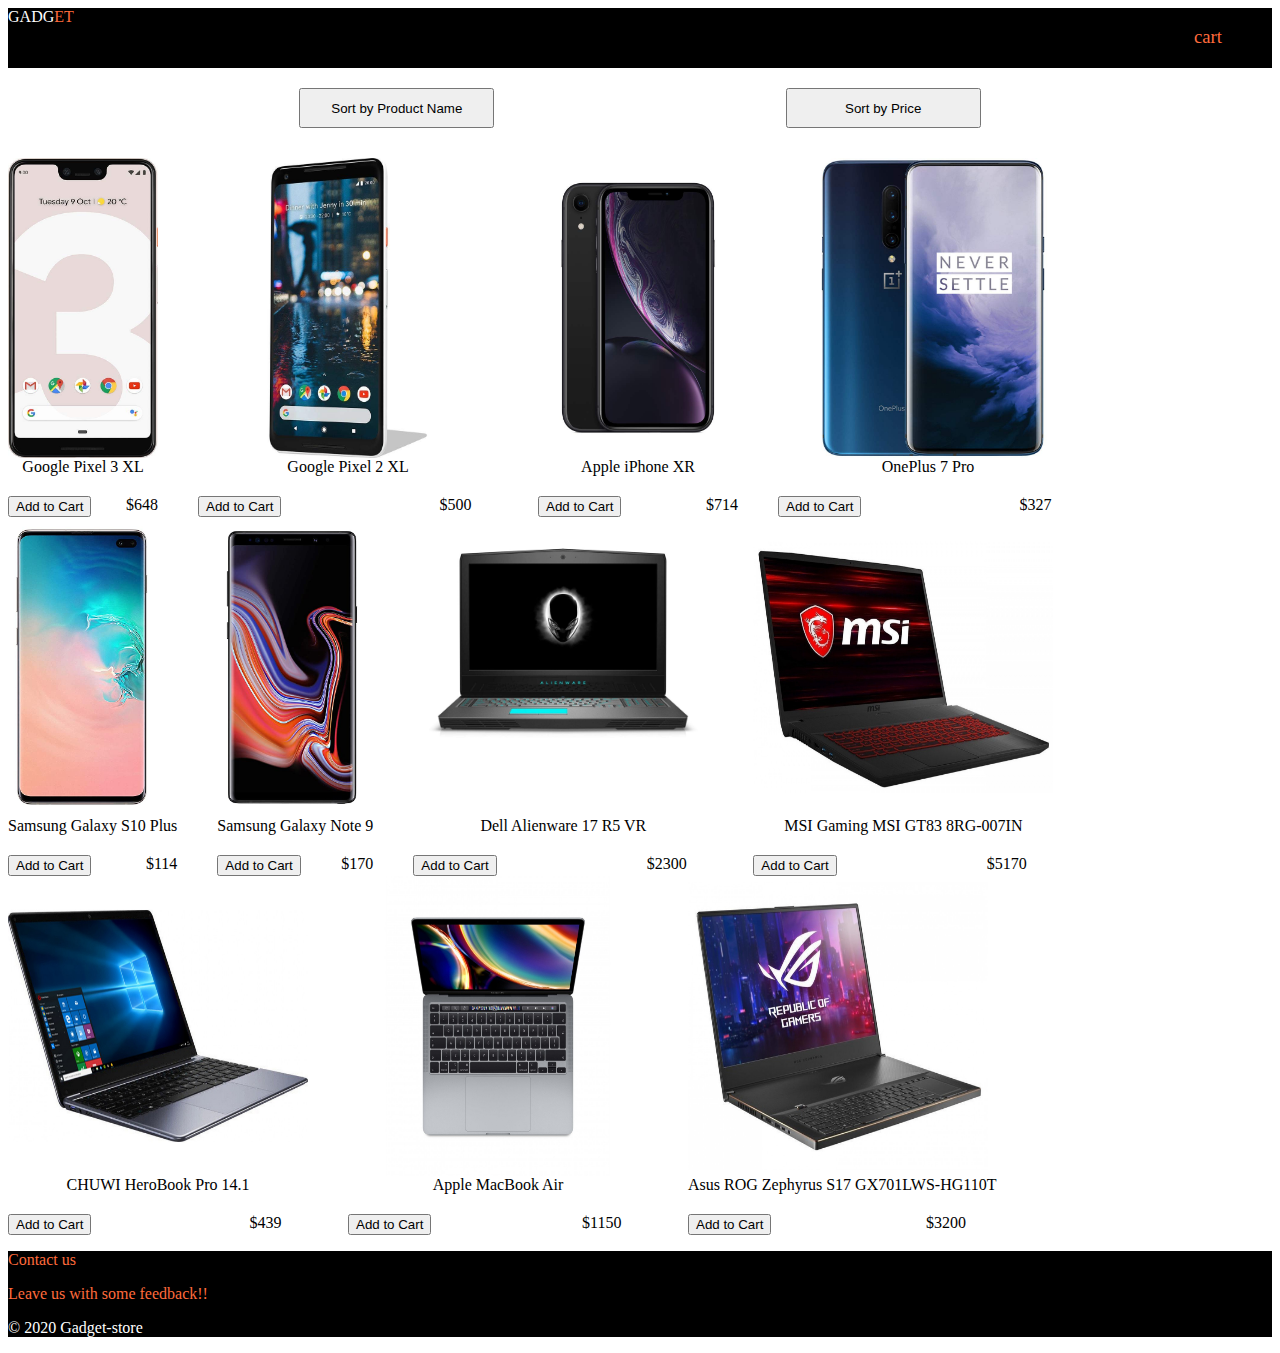
==== DZ1_phones/phones.html @ 017def0c "Initial commit" ====
<!DOCTYPE html>
<html lang="en">

<head>

    <meta charset="UTF-8">
    <meta name="viewport" content="width=device-width, initial-scale=1.0">
    <title>Document</title>
</head>

<style>
header {
    background-color: black;
	padding: 0;
	margin:0;
	padding-top: 0;
	/*position: absolute;*/
/*width: 1903px;*/
height: 60px;
left: 0px;
top: -3px;

}
.cart{
	/*text-align:  center;
	width: 100%;*/
	text-align: right;
	 float: right;
	   width: 35%;
	   margin-right: 50px;
	   margin-bottom: 21px;
		margin-top: 18px;
		 font-size: 14pt;

}
.sort-buttons{
	display: flex;
	justify-content: space-evenly;
	margin-bottom: 30px;
	margin-top: 20px;
} 

button.ProductName{
	height: 40px;
	width: 195px;
	
	/*left: 100px;
	top: 100px;*/
}

.container {
/*display: flex;
*/
	display: flex;
	width: 100%;
	flex-wrap: wrap;
	margin: 0 -20px
}

.gadget{
	display: flex;
	flex-direction: column;
	margin: 0 20px;
	text-align:  center;
}

.cost{
	display: flex;
	flex-direction: row;

}


.money{
	 text-align: right;
	 float: right;
	   width: 55%;
}
	
/*.container img {
	width: 200px ;
	height: 300px;
}*/
footer {
	background-color: black;
	/*width: 1903px;*/
/*height: 90px;*/
top: 1617px;
color: #FF6B3C;

	/* 
left: 0px;
top: -3px;
 */
}
.shop-name {
	color: white;
}
</style>
<body  >
  		<header  >
  			<div >
  				<font color="#FFFFFF">G</font><font color="#FFFFFF">A</font><font color="#FFFFFF">D</font><font color="#FFFFFF">G</font><font color="#FF6B3C">E</font><font color="#FF6B3C">T</font>
  				<div class="cart">
  					<font color="#FF6B3C"; >cart</font>
  				</div>
    		</div>
 		</header>
<!--  		<table align="left"  width="100%" >
  			<tr>
    			<td><img src="./images/pr1.jpg" alt="phone" width="147" height="300"></td>
    			<td><img src="./images/pr2.jpg" alt="phone" width="300" height="300"></td>
    			<td><img src="./images/pr3.jpg" alt="phone" width="213" height="300"></td>
    			<td><img src="./images/pr4.jpg" alt="phone" width="300" height="300"></td>
    			<td><img src="./images/pr5.jpg" alt="phone" width="148" height="300"></td>
  			</tr>
  			<tr>
    			<td><img src="./images/pr6.jpg" alt="phone" width="150" height="300"></td>
    			<td><img src="./images/pr7.jpg" alt="laptop" width="300" height="300"></td>
    			<td><img src="./images/pr8.jpg" alt="laptop" width="300" height="300"></td>
    			<td><img src="./images/pr9.jpg" alt="laptop" width="300" height="300"></td>
    			<td><img src="./images/pr10.jpg" alt="laptop" width="300" height="300"></td>
  			</tr>
  			<tr>
    			<td><img src="./images/pr11.jpg" alt="laptop" width="300" height="300"></td>
    		</tr>	
		</table>
 --> 		 
 	
 		<div class = "sort-buttons" >
 			<button class = "ProductName">Sort by Product Name</button>
 			<button class="ProductName">Sort by Price</button>
 		</div>
 		
 	 

	<div class="container">
		    	<div class = "gadget">
		    		<img src="./images/pr1.jpg" alt="phone" width="150" height="300">
		    		<span style="margin-bottom:20px; ">Google Pixel 3 XL</span>
		    		<div class = "cost">
    					<input type="button" value="Add to Cart" style="float: left; margin-right:25px;">
    					<span class="money">$648</span>
    				</div>
		    		<!--<form>
  						<button>Add to Cart</button>
					</form>-->
		    	</div>	
		    	<div class = "gadget">
    				<img src="./images/pr2.jpg" alt="phone" width="300" height="300">
    				<span style="margin-bottom:20px;">Google Pixel 2 XL</span>
    				<div class = "cost">
    					<input type="button" value="Add to Cart" style="float: left;margin-right:25px;">
    					<span class="money">$500</span>
    				</div>
    			</div>
    			<div class = "gadget">
    				<img src="./images/pr3.jpg" alt="phone" width="200" height="300">
    				<span style="margin-bottom:20px;">Apple iPhone XR</span>
    				<div class = "cost">
    					<input type="button" value="Add to Cart" style="float: left;margin-right:25px;">
    					<span class="money">$714</span>
    				</div>
    			</div>

    			<div class = "gadget">
    				<img src="./images/pr4.jpg" alt="phone" width="300" height="300">
    				<span style="margin-bottom:20px;">OnePlus 7 Pro</span>
    				<div class = "cost">
    					<input type="button" value="Add to Cart" style="float: left;margin-right:25px;">
    					<span class="money">$327</span>
    				</div>
    			</div>
    			<div class = "gadget">
    				<img src="./images/pr5.jpg" alt="phone" width="148" height="300">
    				<span style="margin-bottom:20px;">Samsung Galaxy S10 Plus</span>
    				<div class = "cost">
    					<input type="button" value="Add to Cart" style="float: left;margin-right:25px;">
    					<span class="money">$114</span>
    				</div>
    			</div>
    			<div class = "gadget">
    				<img src="./images/pr6.jpg" alt="phone" width="150" height="300">
    				<span style="margin-bottom:20px;">Samsung Galaxy Note 9</span>
    				<div class = "cost">
    					<input type="button" value="Add to Cart" style="float: left;margin-right:25px;">
    					<span class="money">$170</span>
    				</div>
    			</div>
    			<div class = "gadget">
    				<img src="./images/pr7.jpg" alt="laptop" width="300" height="300">
    				<span style="margin-bottom:20px;">Dell Alienware 17 R5 VR</span>
    				<div class = "cost">
    					<input type="button" value="Add to Cart" style="float: left;margin-right:25px;">
    					<span class="money">$2300</span>
    				</div>
    			</div>
    			<div class = "gadget">
    				<img src="./images/pr8.jpg" alt="laptop" width="300" height="300">
    				<span style="margin-bottom:20px;">MSI Gaming MSI GT83 8RG-007IN</span>
    				<div class = "cost">
    					<input type="button" value="Add to Cart" style="float: left;margin-right:25px;">
    					<span class="money">$5170</span>
    				</div>
    			</div>
    			<div class = "gadget">
    				<img src="./images/pr9.jpg" alt="laptop" width="300" height="300">
    				<span style="margin-bottom:20px;">CHUWI HeroBook Pro 14.1</span>
    				<div class = "cost">
    					<input type="button" value="Add to Cart" style="float: left;margin-right:25px;">
    					<span class="money">$439</span>
    				</div>
    			</div>
    			<div class = "gadget">
    				<img src="./images/pr10.jpg" alt="laptop" width="300" height="300">
    				<span style="margin-bottom:20px;">Apple MacBook Air</span>
    				<div class = "cost">
    					<input type="button" value="Add to Cart" style="float: left;margin-right:25px;">
    					<span class="money">$1150</span>
    				</div>
    			</div>
    			<div class = "gadget">
    				<img src="./images/pr11.jpg" alt="laptop" width="300" height="300">
    				<span style="margin-bottom:20px;">Asus ROG Zephyrus S17 GX701LWS-HG110T</span>
    				<div class = "cost">
    					<input type="button" value="Add to Cart" style="float: left;margin-right:25px;">
    					<span class="money">$3200</span>
    				</div>
    			</div>

	</div>

	<footer>
  	  <p color >Contact us </p>
  	  <p>Leave us with some feedback!!</p> 
  	  <p class="shop-name">© 2020 Gadget-store</p> 
  	  
  	</footer>
</body>

</html> 	
   <!-- <link rel="stylesheet" href="css/style.css"> -->
<!--<html>
<title>Page Title</title> 
</head>
<body>

<h1>This is a Heading</h1>
<p>This is a paragraph.</p>

</body>
-->
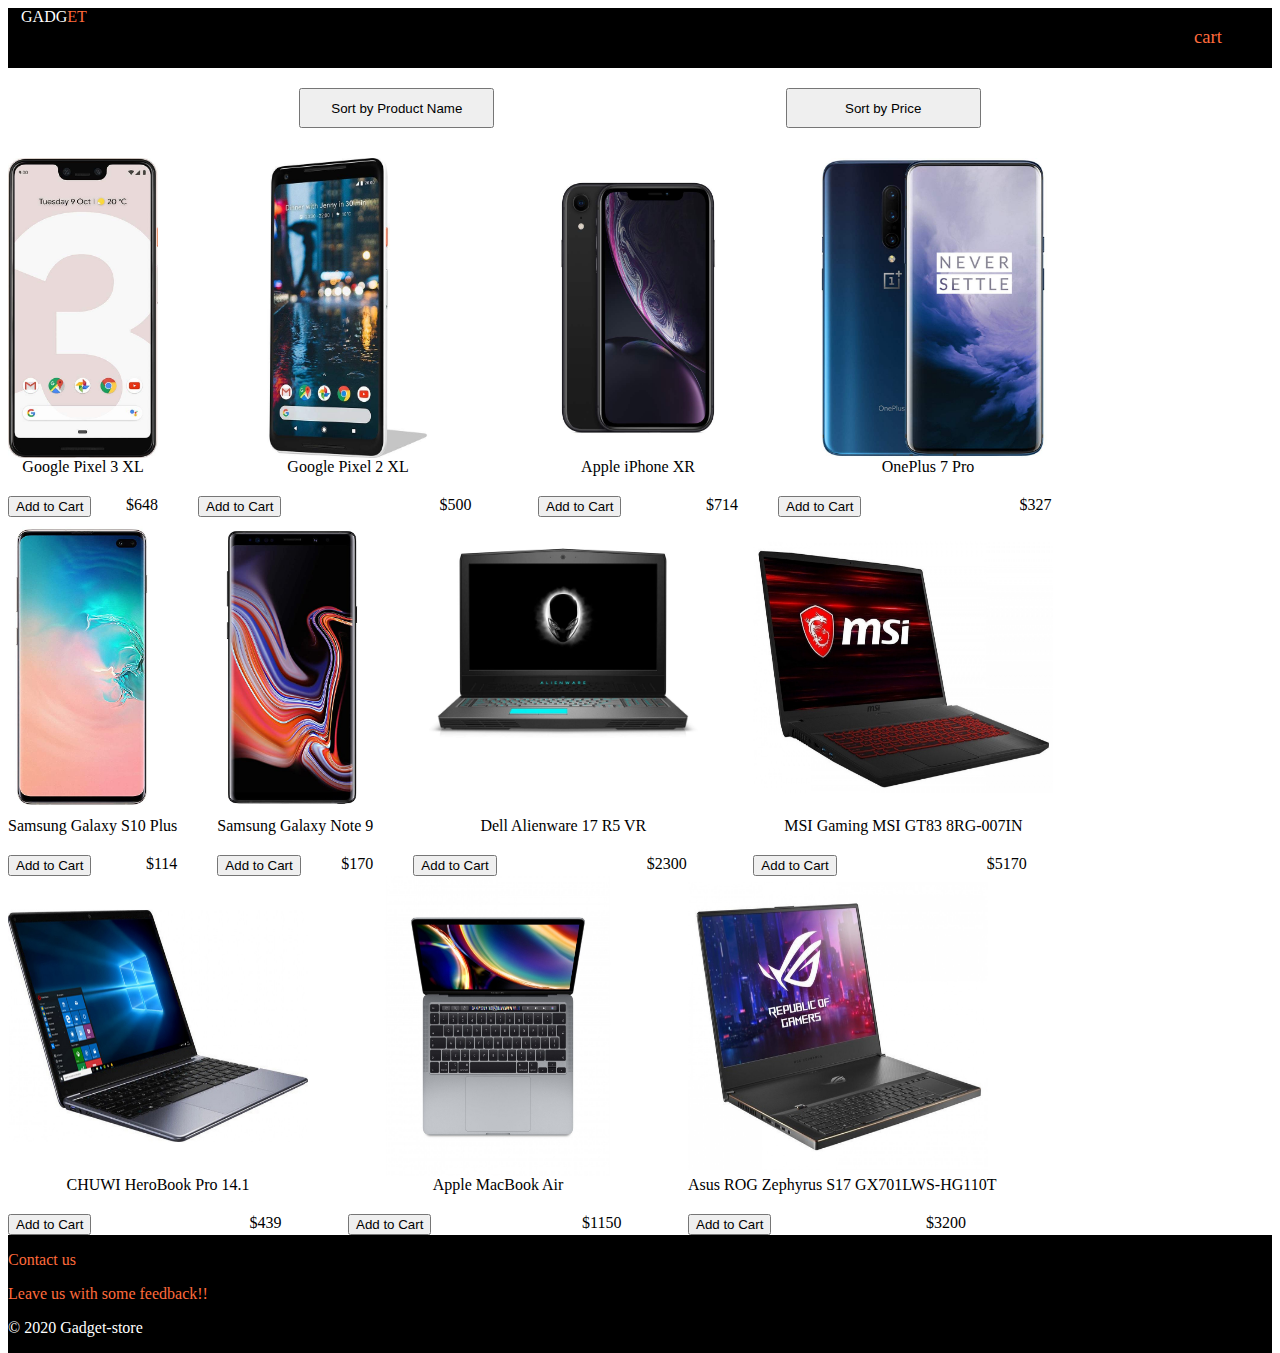
==== commit e726c88f: "styles were moved to css file" ====
--- a/DZ1_phones/phones.html
+++ b/DZ1_phones/phones.html
@@ -6,103 +6,17 @@
     <meta charset="UTF-8">
     <meta name="viewport" content="width=device-width, initial-scale=1.0">
     <title>Document</title>
+    <link rel = "stylesheet" href = "phones.css">
 </head>
 
-<style>
-header {
-    background-color: black;
-	padding: 0;
-	margin:0;
-	padding-top: 0;
-	/*position: absolute;*/
-/*width: 1903px;*/
-height: 60px;
-left: 0px;
-top: -3px;
 
-}
-.cart{
-	/*text-align:  center;
-	width: 100%;*/
-	text-align: right;
-	 float: right;
-	   width: 35%;
-	   margin-right: 50px;
-	   margin-bottom: 21px;
-		margin-top: 18px;
-		 font-size: 14pt;
-
-}
-.sort-buttons{
-	display: flex;
-	justify-content: space-evenly;
-	margin-bottom: 30px;
-	margin-top: 20px;
-} 
-
-button.ProductName{
-	height: 40px;
-	width: 195px;
-	
-	/*left: 100px;
-	top: 100px;*/
-}
-
-.container {
-/*display: flex;
-*/
-	display: flex;
-	width: 100%;
-	flex-wrap: wrap;
-	margin: 0 -20px
-}
-
-.gadget{
-	display: flex;
-	flex-direction: column;
-	margin: 0 20px;
-	text-align:  center;
-}
-
-.cost{
-	display: flex;
-	flex-direction: row;
-
-}
-
-
-.money{
-	 text-align: right;
-	 float: right;
-	   width: 55%;
-}
-	
-/*.container img {
-	width: 200px ;
-	height: 300px;
-}*/
-footer {
-	background-color: black;
-	/*width: 1903px;*/
-/*height: 90px;*/
-top: 1617px;
-color: #FF6B3C;
-
-	/* 
-left: 0px;
-top: -3px;
- */
-}
-.shop-name {
-	color: white;
-}
-</style>
-<body  >
+<body>
   		<header  >
   			<div >
-  				<font color="#FFFFFF">G</font><font color="#FFFFFF">A</font><font color="#FFFFFF">D</font><font color="#FFFFFF">G</font><font color="#FF6B3C">E</font><font color="#FF6B3C">T</font>
+  				<!--<font color="#FFFFFF">G</font><font color="#FFFFFF">A</font><font color="#FFFFFF">D</font><font color="#FFFFFF">G</font><font color="#FF6B3C">E</font><font color="#FF6B3C">T</font>-->>
+  				<span class = "white">G</span><span class = "white">A</span><span class = "white">D</span><span class = "white">G</span><span class = "orange">E</span><span class = "orange">T</span>
   				<div class="cart">
-  					<font color="#FF6B3C"; >cart</font>
+  					<font>cart</font>
   				</div>
     		</div>
  		</header>
@@ -137,9 +51,9 @@
 	<div class="container">
 		    	<div class = "gadget">
 		    		<img src="./images/pr1.jpg" alt="phone" width="150" height="300">
-		    		<span style="margin-bottom:20px; ">Google Pixel 3 XL</span>
+		    		<span class = "model" >Google Pixel 3 XL</span>
 		    		<div class = "cost">
-    					<input type="button" value="Add to Cart" style="float: left; margin-right:25px;">
+    					<input type="button" value="Add to Cart" >
     					<span class="money">$648</span>
     				</div>
 		    		<!--<form>
@@ -148,82 +62,82 @@
 		    	</div>	
 		    	<div class = "gadget">
     				<img src="./images/pr2.jpg" alt="phone" width="300" height="300">
-    				<span style="margin-bottom:20px;">Google Pixel 2 XL</span>
+    				<span class = "model"  >Google Pixel 2 XL</span>
     				<div class = "cost">
-    					<input type="button" value="Add to Cart" style="float: left;margin-right:25px;">
+    					<input type="button" value="Add to Cart" >
     					<span class="money">$500</span>
     				</div>
     			</div>
     			<div class = "gadget">
     				<img src="./images/pr3.jpg" alt="phone" width="200" height="300">
-    				<span style="margin-bottom:20px;">Apple iPhone XR</span>
+    				<span class = "model" >Apple iPhone XR</span>
     				<div class = "cost">
-    					<input type="button" value="Add to Cart" style="float: left;margin-right:25px;">
+    					<input type="button" value="Add to Cart" >
     					<span class="money">$714</span>
     				</div>
     			</div>
 
     			<div class = "gadget">
     				<img src="./images/pr4.jpg" alt="phone" width="300" height="300">
-    				<span style="margin-bottom:20px;">OnePlus 7 Pro</span>
+    				<span class = "model" >OnePlus 7 Pro</span>
     				<div class = "cost">
-    					<input type="button" value="Add to Cart" style="float: left;margin-right:25px;">
+    					<input type="button" value="Add to Cart" >
     					<span class="money">$327</span>
     				</div>
     			</div>
     			<div class = "gadget">
     				<img src="./images/pr5.jpg" alt="phone" width="148" height="300">
-    				<span style="margin-bottom:20px;">Samsung Galaxy S10 Plus</span>
+    				<span class = "model">Samsung Galaxy S10 Plus</span>
     				<div class = "cost">
-    					<input type="button" value="Add to Cart" style="float: left;margin-right:25px;">
+    					<input type="button" value="Add to Cart" >
     					<span class="money">$114</span>
     				</div>
     			</div>
     			<div class = "gadget">
     				<img src="./images/pr6.jpg" alt="phone" width="150" height="300">
-    				<span style="margin-bottom:20px;">Samsung Galaxy Note 9</span>
+    				<span class = "model">Samsung Galaxy Note 9</span>
     				<div class = "cost">
-    					<input type="button" value="Add to Cart" style="float: left;margin-right:25px;">
+    					<input type="button" value="Add to Cart" >
     					<span class="money">$170</span>
     				</div>
     			</div>
     			<div class = "gadget">
     				<img src="./images/pr7.jpg" alt="laptop" width="300" height="300">
-    				<span style="margin-bottom:20px;">Dell Alienware 17 R5 VR</span>
+    				<span class = "model">Dell Alienware 17 R5 VR</span>
     				<div class = "cost">
-    					<input type="button" value="Add to Cart" style="float: left;margin-right:25px;">
+    					<input type="button" value="Add to Cart" >
     					<span class="money">$2300</span>
     				</div>
     			</div>
     			<div class = "gadget">
     				<img src="./images/pr8.jpg" alt="laptop" width="300" height="300">
-    				<span style="margin-bottom:20px;">MSI Gaming MSI GT83 8RG-007IN</span>
+    				<span class = "model">MSI Gaming MSI GT83 8RG-007IN</span>
     				<div class = "cost">
-    					<input type="button" value="Add to Cart" style="float: left;margin-right:25px;">
+    					<input type="button" value="Add to Cart" >
     					<span class="money">$5170</span>
     				</div>
     			</div>
     			<div class = "gadget">
     				<img src="./images/pr9.jpg" alt="laptop" width="300" height="300">
-    				<span style="margin-bottom:20px;">CHUWI HeroBook Pro 14.1</span>
+    				<span class = "model">CHUWI HeroBook Pro 14.1</span>
     				<div class = "cost">
-    					<input type="button" value="Add to Cart" style="float: left;margin-right:25px;">
+    					<input type="button" value="Add to Cart" >
     					<span class="money">$439</span>
     				</div>
     			</div>
     			<div class = "gadget">
     				<img src="./images/pr10.jpg" alt="laptop" width="300" height="300">
-    				<span style="margin-bottom:20px;">Apple MacBook Air</span>
+    				<span class = "model">Apple MacBook Air</span>
     				<div class = "cost">
-    					<input type="button" value="Add to Cart" style="float: left;margin-right:25px;">
+    					<input type="button" value="Add to Cart" >
     					<span class="money">$1150</span>
     				</div>
     			</div>
     			<div class = "gadget">
     				<img src="./images/pr11.jpg" alt="laptop" width="300" height="300">
-    				<span style="margin-bottom:20px;">Asus ROG Zephyrus S17 GX701LWS-HG110T</span>
+    				<span class = "model">Asus ROG Zephyrus S17 GX701LWS-HG110T</span>
     				<div class = "cost">
-    					<input type="button" value="Add to Cart" style="float: left;margin-right:25px;">
+    					<input type="button" value="Add to Cart" >
     					<span class="money">$3200</span>
     				</div>
     			</div>
@@ -231,7 +145,7 @@
 	</div>
 
 	<footer>
-  	  <p color >Contact us </p>
+  	  <p  >Contact us </p>
   	  <p>Leave us with some feedback!!</p> 
   	  <p class="shop-name">© 2020 Gadget-store</p> 
   	  
--- a/DZ1_phones/phones.css
+++ b/DZ1_phones/phones.css
@@ -0,0 +1,152 @@
+html, body {
+
+  height: 100%;
+
+}
+
+header {
+  background-color: black;
+  padding: 0;
+  margin:0;
+  padding-top: 0;
+  /*position: absolute;*/
+/*width: 1903px;*/
+height: 60px;
+left: 0px;
+top: -3px;
+}
+.white {
+  color: #FFFFFF;
+}
+
+.orange {
+  color: #FF6B3C;
+}
+
+.cart{
+  /*text-align:  center;
+  width: 100%;*/
+  text-align: right;
+   float: right;
+     width: 35%;
+     margin-right: 50px;
+     margin-bottom: 21px;
+    margin-top: 18px;
+     font-size: 14pt;
+     color: #FF6B3C;
+
+}
+
+.model {
+  margin-bottom:20px; 
+}
+
+.cost input[type="button"] {
+  float: left; 
+  margin-right:25px;
+}
+
+
+/*div.gadget ~ span {
+  margin-bottom:20px;
+  color: green;
+
+}*/
+
+.sort-buttons{
+  display: flex;
+  justify-content: space-evenly;
+  margin-bottom: 30px;
+  margin-top: 20px;
+} 
+
+button.ProductName{
+  height: 40px;
+  width: 195px;
+  
+  /*left: 100px;
+  top: 100px;*/
+}
+
+.container {
+/*display: flex;
+*/
+  display: flex;
+  width: 100%;
+  flex-wrap: wrap;
+  margin: 0 -20px
+}
+
+.gadget{
+  display: flex;
+  flex-direction: column;
+  margin: 0 20px;
+  text-align:  center;
+}
+
+.cost{
+  display: flex;
+  flex-direction: row;
+
+}
+
+
+.money{
+   text-align: right;
+   float: right;
+     width: 55%;
+}
+  
+/*.container img {
+  width: 200px ;
+  height: 300px;
+}*/
+footer {
+  background-color: black;
+  /*width: 1903px;*/
+/*height: 90px;*/
+top: 1617px;
+color: #FF6B3C;
+
+  /* 
+left: 0px;
+top: -3px;
+ */
+}
+.shop-name {
+  color: white;
+}
+
+body {
+
+  display: flex;
+
+  flex-direction: column;
+
+}
+
+
+
+.container {
+
+    display: flex;
+
+    width: 100%;
+
+    flex-wrap: wrap;
+
+    margin: 0 -20px;
+
+    flex: 1 0 auto;
+
+    }
+
+footer {
+
+    background-color: black;
+
+    flex-shrink: 0;
+
+    top: 1617px;
+
+  color: #FF6B3C;